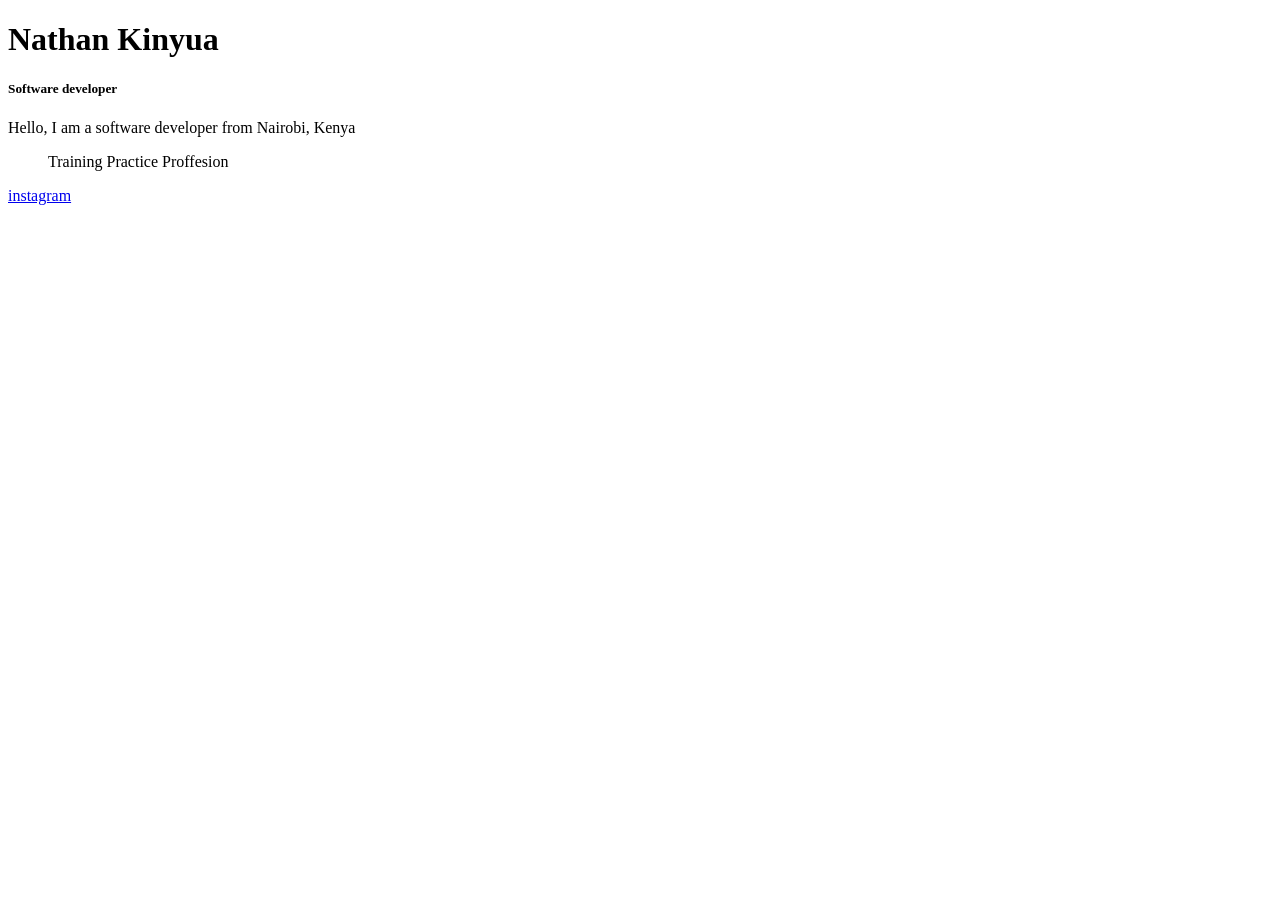
==== index.html @ c40ff237 "anchor" ====
<!DOCTYPE html>
<html>
    <head>
        <title>Nathan Kinyua</title>
    </head>
    <body>
        <h1>Nathan Kinyua</h1>
        <h5>Software developer</h5>
        <p>Hello, I am a software developer from Nairobi, Kenya</p>
        <!-- lists unordered list -->
         <ul>
            <l1>Training</l1>
            <l2>Practice</l2>
            <l3>Proffesion</l3>
        </ul>
        <!-- anchor -->
         <a href="https://www.instagram.com/">instagram</a>
    </body>
</html>
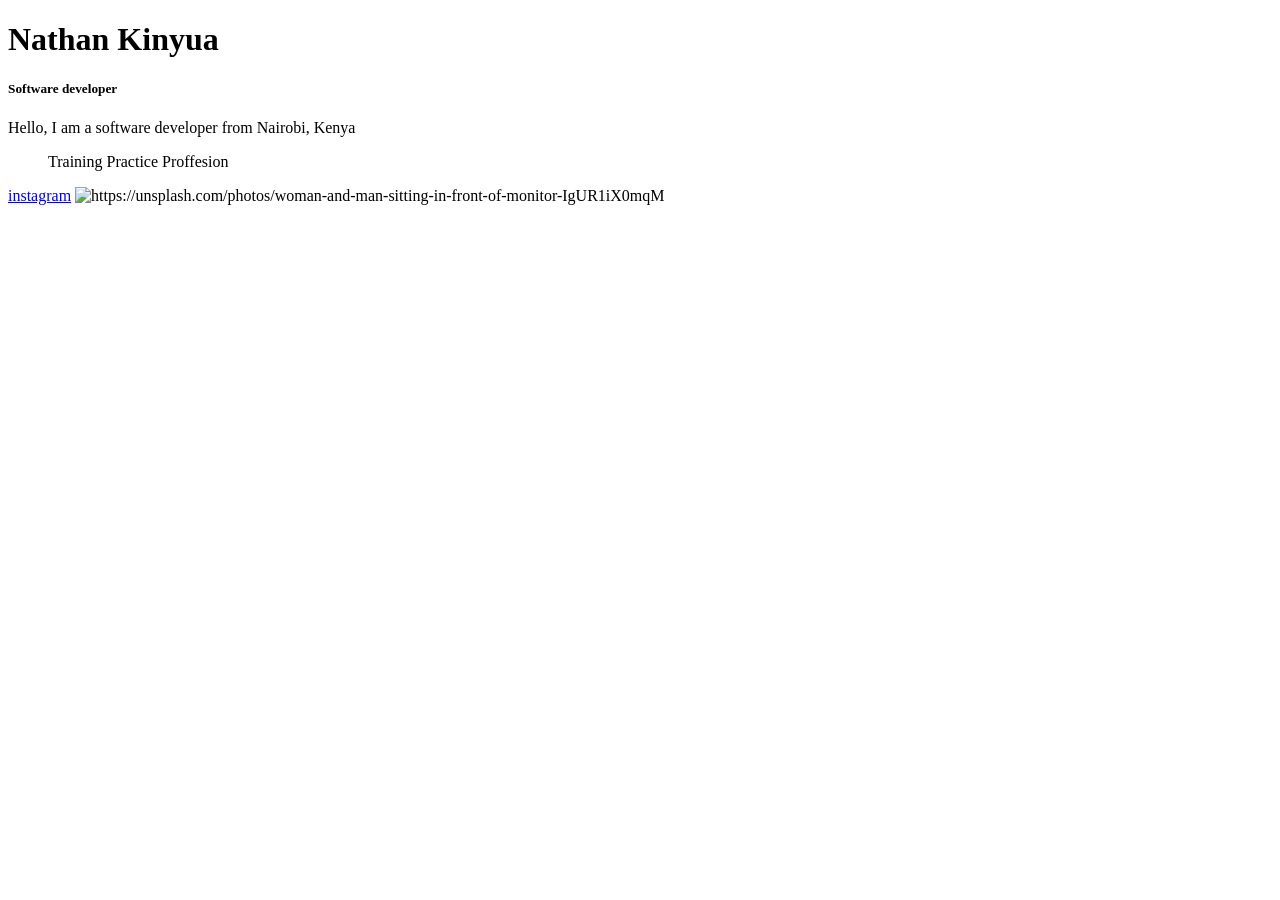
==== commit 31639024: "images" ====
--- a/index.html
+++ b/index.html
@@ -15,5 +15,7 @@
         </ul>
         <!-- anchor -->
          <a href="https://www.instagram.com/">instagram</a>
+         <!-- image -->
+          <img src="https://unsplash.com/photos/a-group-of-people-sitting-at-a-table-DCxKnW6nH3A" alt="https://unsplash.com/photos/woman-and-man-sitting-in-front-of-monitor-IgUR1iX0mqM">
     </body>
 </html>
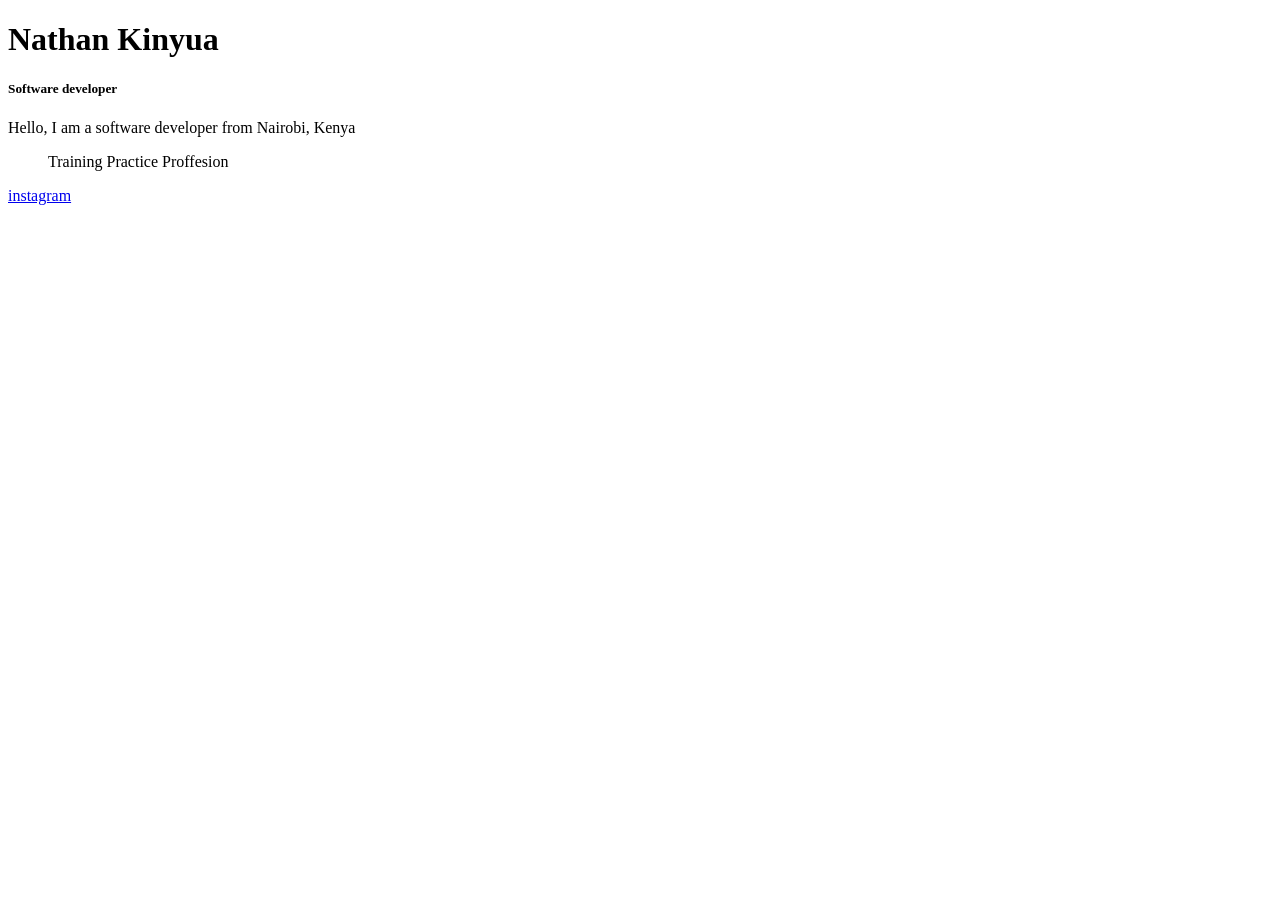
==== commit 8aed0aed: "image 2" ====
--- a/index.html
+++ b/index.html
@@ -16,6 +16,6 @@
         <!-- anchor -->
          <a href="https://www.instagram.com/">instagram</a>
          <!-- image -->
-          <img src="https://unsplash.com/photos/a-group-of-people-sitting-at-a-table-DCxKnW6nH3A" alt="https://unsplash.com/photos/woman-and-man-sitting-in-front-of-monitor-IgUR1iX0mqM">
+          <img src="https://images.unsplash.com/photo-1531482615713-2afd69097998?q=80&w=2070&auto=format&fit=crop&ixlib=rb-4.1.0&ixid=M3wxMjA3fDB8MHxwaG90by1wYWdlfHx8fGVufDB8fHx8fA%3D%3D" alt="">
     </body>
 </html>
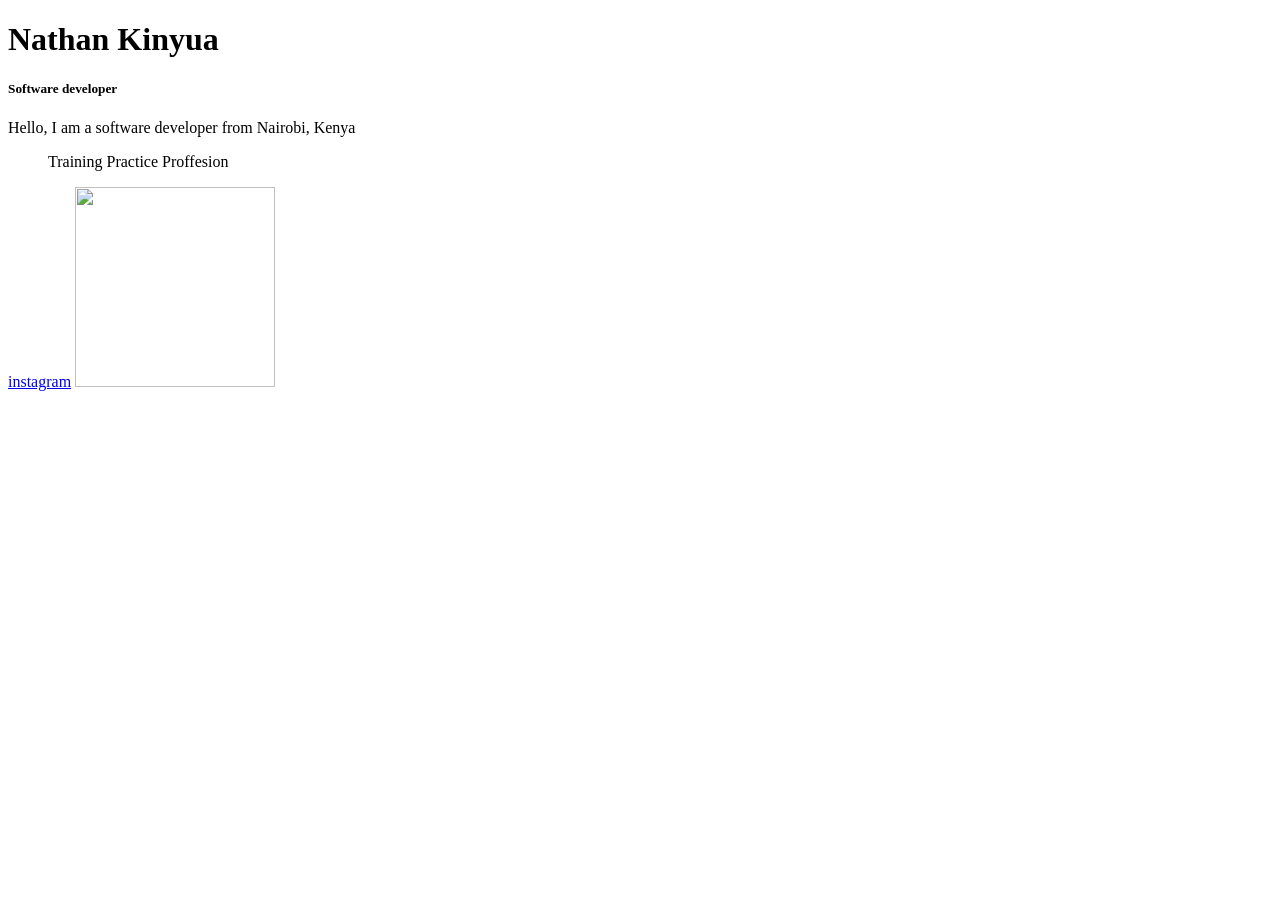
==== commit e5f0a7f1: "img" ====
--- a/index.html
+++ b/index.html
@@ -16,6 +16,6 @@
         <!-- anchor -->
          <a href="https://www.instagram.com/">instagram</a>
          <!-- image -->
-          <img src="https://images.unsplash.com/photo-1531482615713-2afd69097998?q=80&w=2070&auto=format&fit=crop&ixlib=rb-4.1.0&ixid=M3wxMjA3fDB8MHxwaG90by1wYWdlfHx8fGVufDB8fHx8fA%3D%3D" alt="">
+          <img style="width:200px; height:200px;" src="https://images.unsplash.com/photo-1531482615713-2afd69097998?q=80&w=2070&auto=format&fit=crop&ixlib=rb-4.1.0&ixid=M3wxMjA3fDB8MHxwaG90by1wYWdlfHx8fGVufDB8fHx8fA%3D%3D" alt="">
     </body>
 </html>
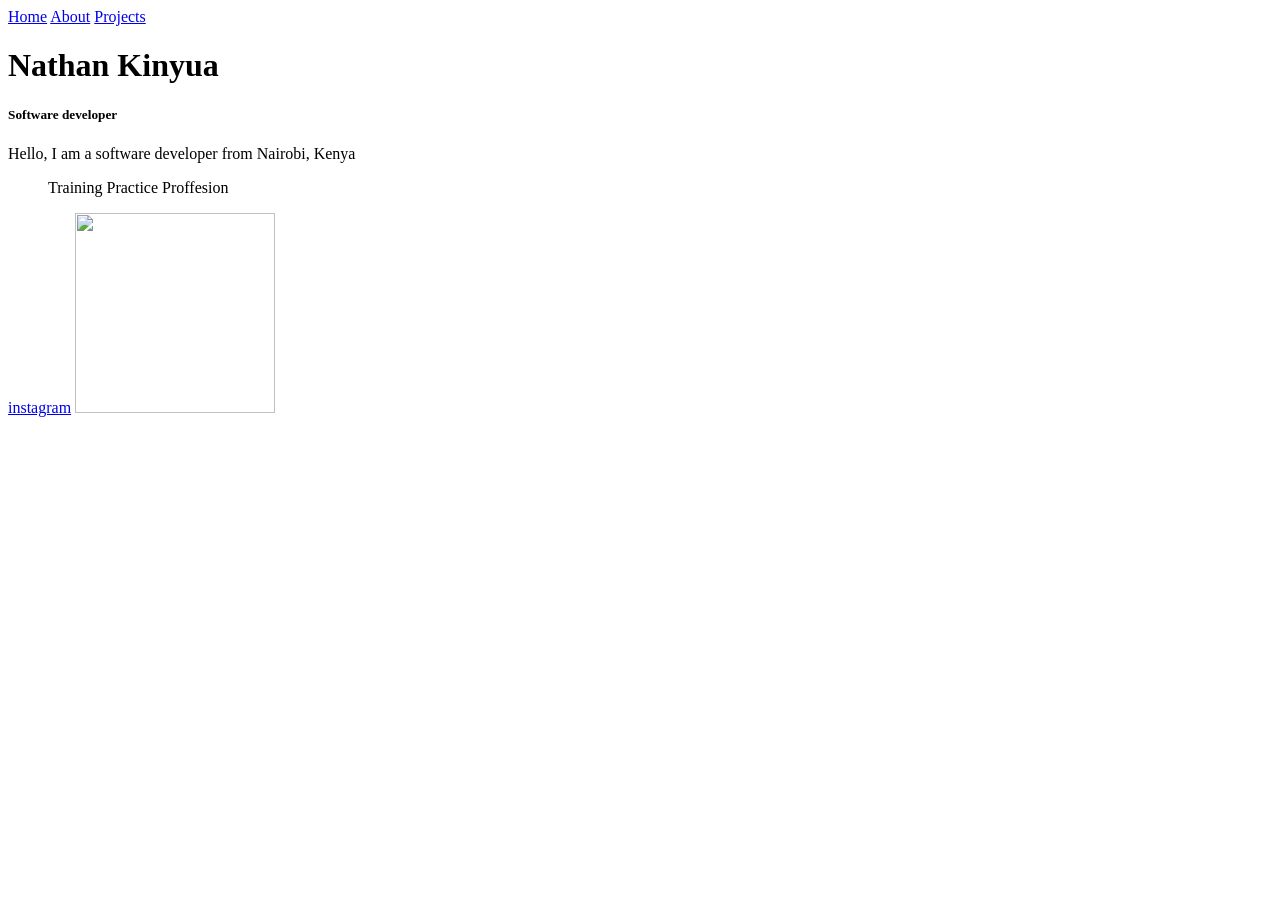
==== commit e212d06c: "Pages" ====
--- a/index.html
+++ b/index.html
@@ -4,6 +4,13 @@
         <title>Nathan Kinyua</title>
     </head>
     <body>
+        <div>
+<a href="index.html">Home</a>
+<a href="about.html">About</a>
+<a href="projects.html">Projects</a>
+        </div>
+
+
         <h1>Nathan Kinyua</h1>
         <h5>Software developer</h5>
         <p>Hello, I am a software developer from Nairobi, Kenya</p>
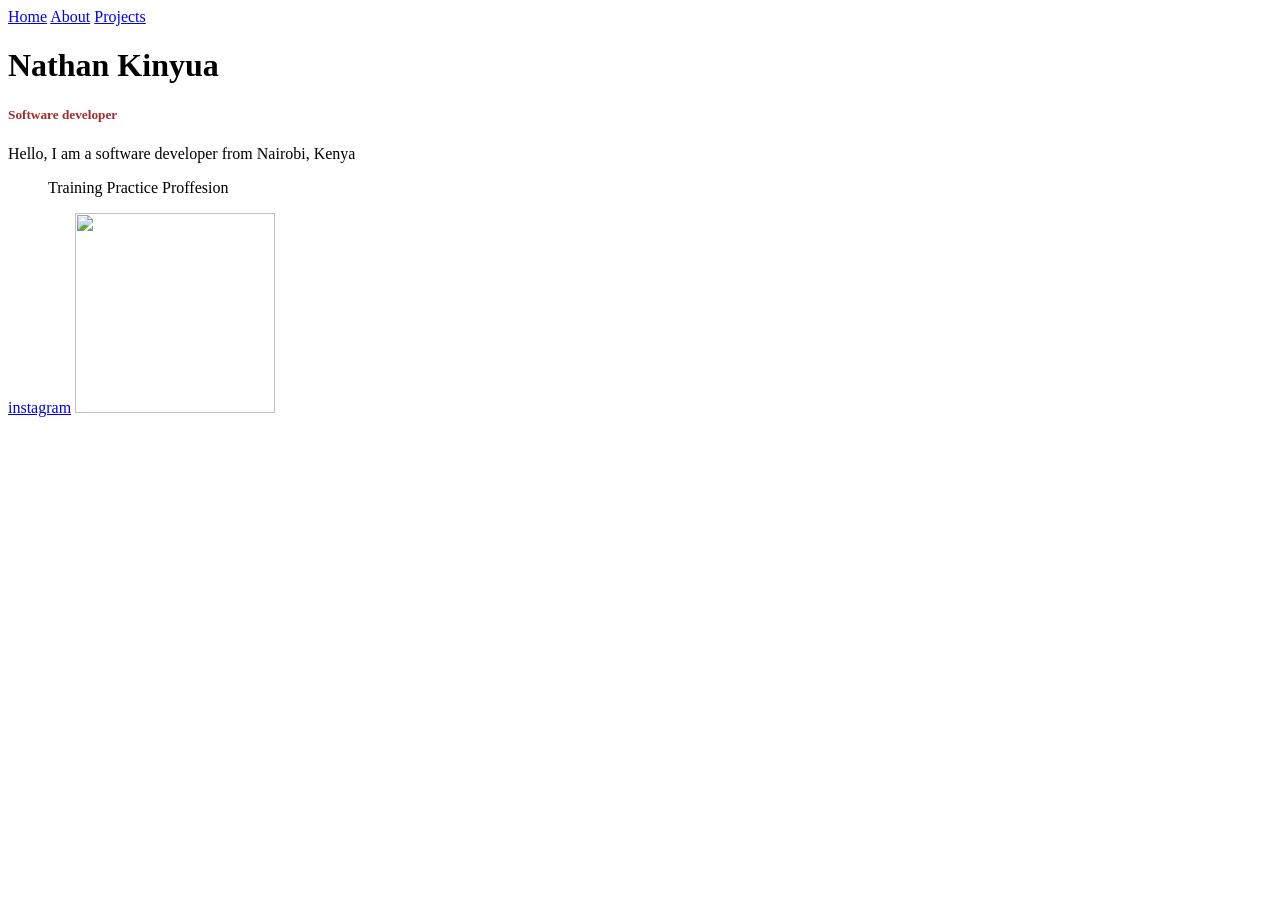
==== commit 435600a4: "connect and test css" ====
--- a/index.html
+++ b/index.html
@@ -2,6 +2,7 @@
 <html>
     <head>
         <title>Nathan Kinyua</title>
+        <link rel="stylesheet" href="./style.css">
     </head>
     <body>
         <div>
@@ -19,7 +20,7 @@
             <l1>Training</l1>
             <l2>Practice</l2>
             <l3>Proffesion</l3>
-        </ul>
+         </ul>
         <!-- anchor -->
          <a href="https://www.instagram.com/">instagram</a>
          <!-- image -->
--- a/style.css
+++ b/style.css
@@ -0,0 +1,3 @@
+h5{
+    color:brown;
+}
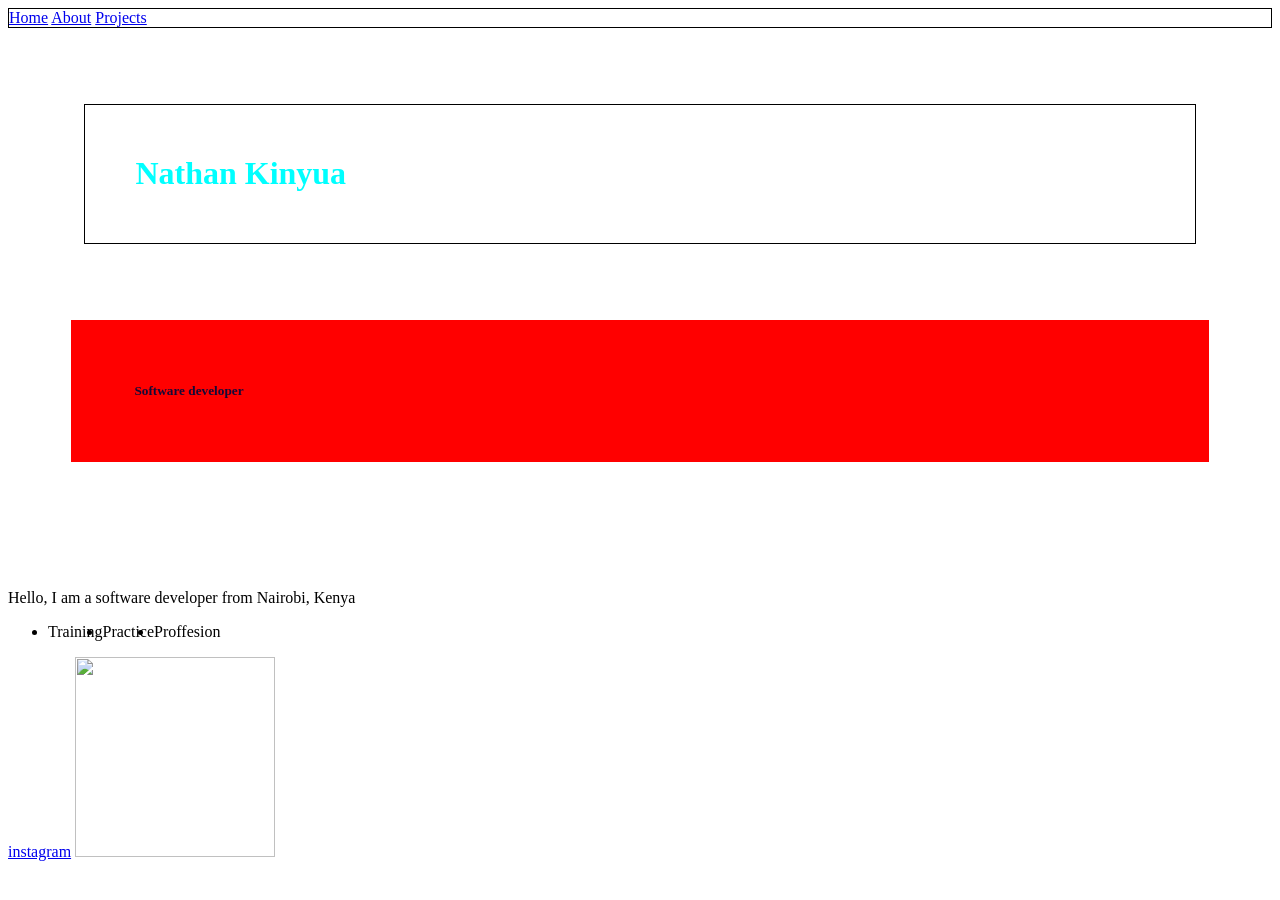
==== commit e66f33dd: "list" ====
--- a/index.html
+++ b/index.html
@@ -17,9 +17,9 @@
         <p>Hello, I am a software developer from Nairobi, Kenya</p>
         <!-- lists unordered list -->
          <ul>
-            <l1>Training</l1>
-            <l2>Practice</l2>
-            <l3>Proffesion</l3>
+            <li>Training</li>
+            <li>Practice</li>
+            <li>Proffesion</li>
          </ul>
         <!-- anchor -->
          <a href="https://www.instagram.com/">instagram</a>
--- a/style.css
+++ b/style.css
@@ -1,3 +1,19 @@
 h5{
-    color:brown;
+    color:#140A36;
+    background-color: red;
+    padding:5%;
+    margin:5%;
+    margin-bottom: 10%;
+}
+div{
+    border:solid black 1px;
+}
+h1{
+    border:solid black 1px;
+    padding:4%;
+    margin: 6%;
+    color: aqua;
+}
+ul{
+    display: flex;
 }
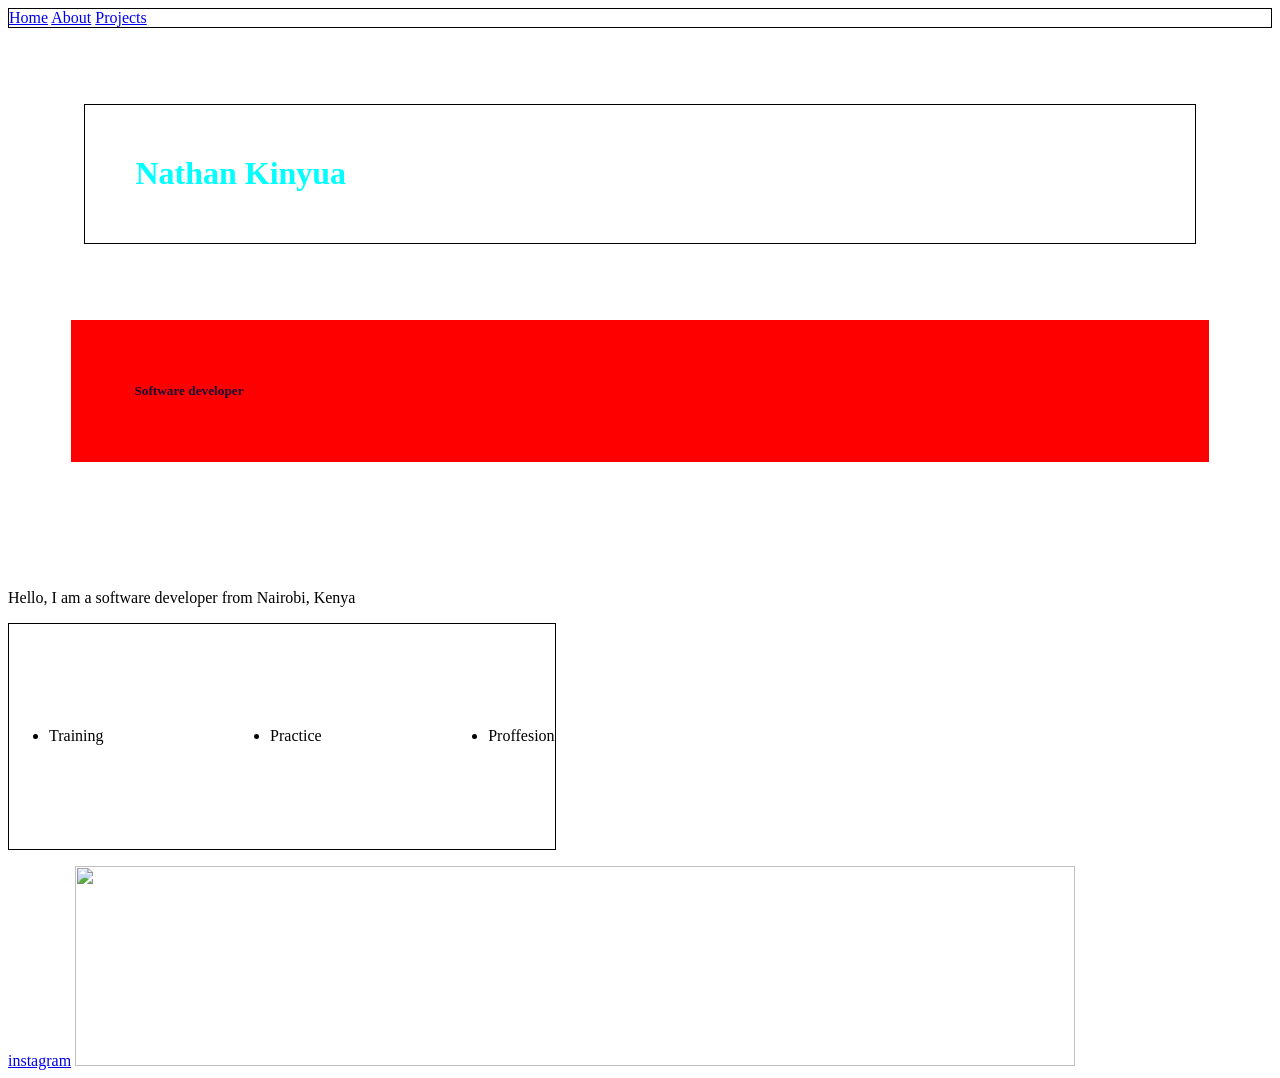
==== commit 47f54d51: "g" ====
--- a/index.html
+++ b/index.html
@@ -24,6 +24,6 @@
         <!-- anchor -->
          <a href="https://www.instagram.com/">instagram</a>
          <!-- image -->
-          <img style="width:200px; height:200px;" src="https://images.unsplash.com/photo-1531482615713-2afd69097998?q=80&w=2070&auto=format&fit=crop&ixlib=rb-4.1.0&ixid=M3wxMjA3fDB8MHxwaG90by1wYWdlfHx8fGVufDB8fHx8fA%3D%3D" alt="">
+          <img style="width:1000px; height:200px;" src="https://images.unsplash.com/photo-1531482615713-2afd69097998?q=80&w=2070&auto=format&fit=crop&ixlib=rb-4.1.0&ixid=M3wxMjA3fDB8MHxwaG90by1wYWdlfHx8fGVufDB8fHx8fA%3D%3D" alt="">
     </body>
 </html>
--- a/style.css
+++ b/style.css
@@ -16,4 +16,9 @@
 }
 ul{
     display: flex;
+    justify-content: space-between;
+    width: 40%;
+    height: 25vh;
+    border:solid black 1px;
+    align-items: center;
 }
